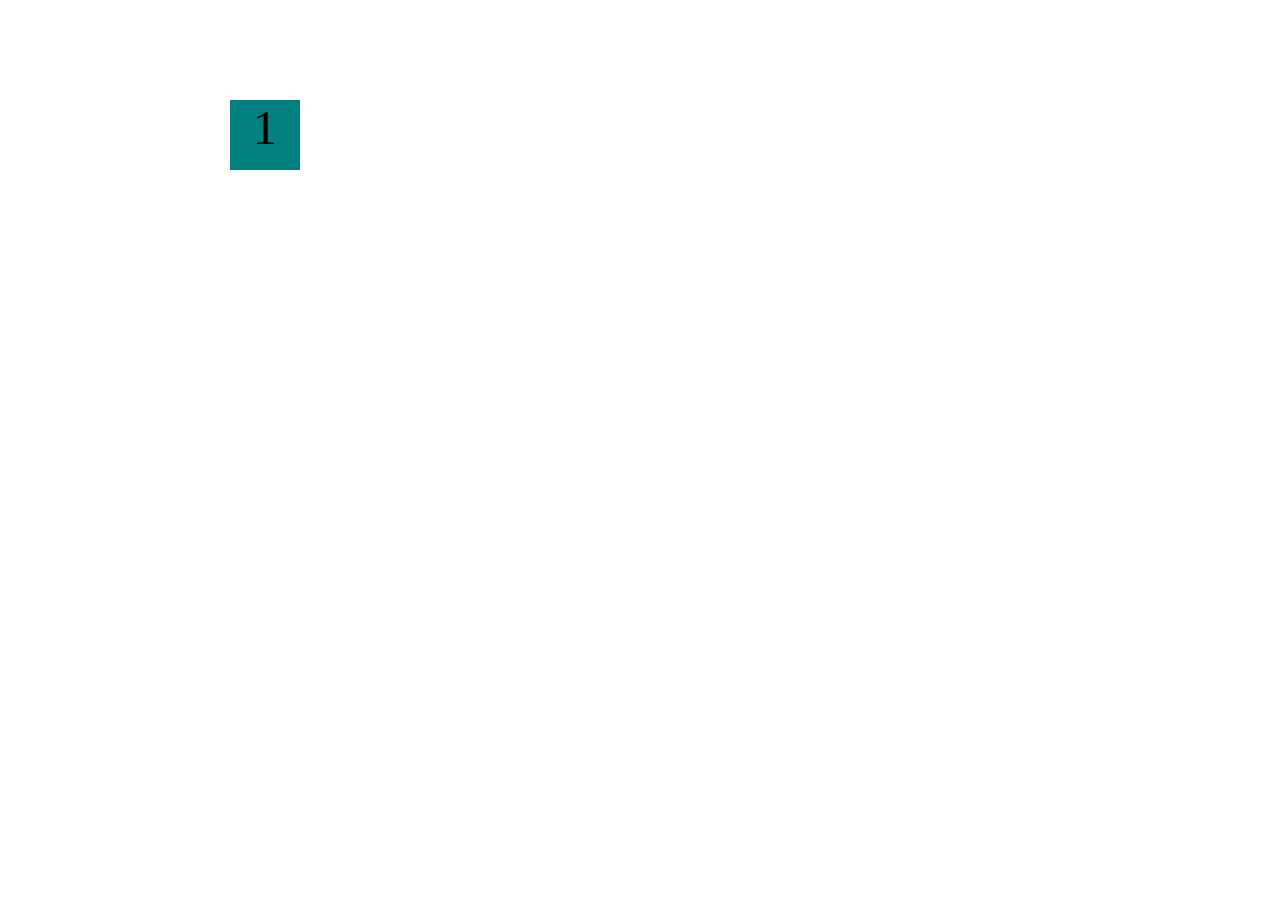
==== projects/bouncing-box/index.html @ e35958fd "create awesome platformer game" ====
<!DOCTYPE html>
<html>
<head>
	<meta charset="utf-8">
	<title>Bouncing Box</title>
	<script src="jquery.min.js"></script>

<!-- 	<script src="//cdnjs.cloudflare.com/ajax/libs/jquery/2.1.1/jquery.min.js"></script> -->

	<!-- BEGIN CSS -->
	<style>
		/* TODO 1 */
		[class="box"] {
			display: block;
			position: absolute;
			width: 70px;
			height: 70px;
			top: 100px;
			left: 0px;
			background-color: teal;
			font-size: 300%;
			text-align: center;
		}
	</style>

</head>
<body class="board">
	<!-- HTML for the box -->
	<div class="box">1</div>

	<!-- BEGIN JAVASCRIPT -->
	<script>
		(function(){
			'use strict'
			/* global &*/

			// Variable declarations
			var box;
			var boardWidth;
			var update;
			var handleBoxClick;
			var direction;
direction = 1;

			// jQuery stuff setup for you
			box = $('.box');
			boardWidth = $('.board').width();

			// TODO 2
var position;
var points;
var speed;

position = 100;
points = 0;
speed = 10;
			function update() {
			 position = position + (speed * direction);
    if(position > boardWidth) {
     direction = -1;
}
box.css('left', position);
			};


			
			function handleBoxClick() {
				// TODO 4 / 5
				speed = speed + 3;
  position = 0;
  points = points + 1;
  box.text(points);
			};


			//this calls update every 50 milliseconds
			setInterval(update, 50);
			// this calls the handle handleBoxClick function every time the box is clicked on
			box.on('click', handleBoxClick);
		})();
	</script>
</body>
</html>
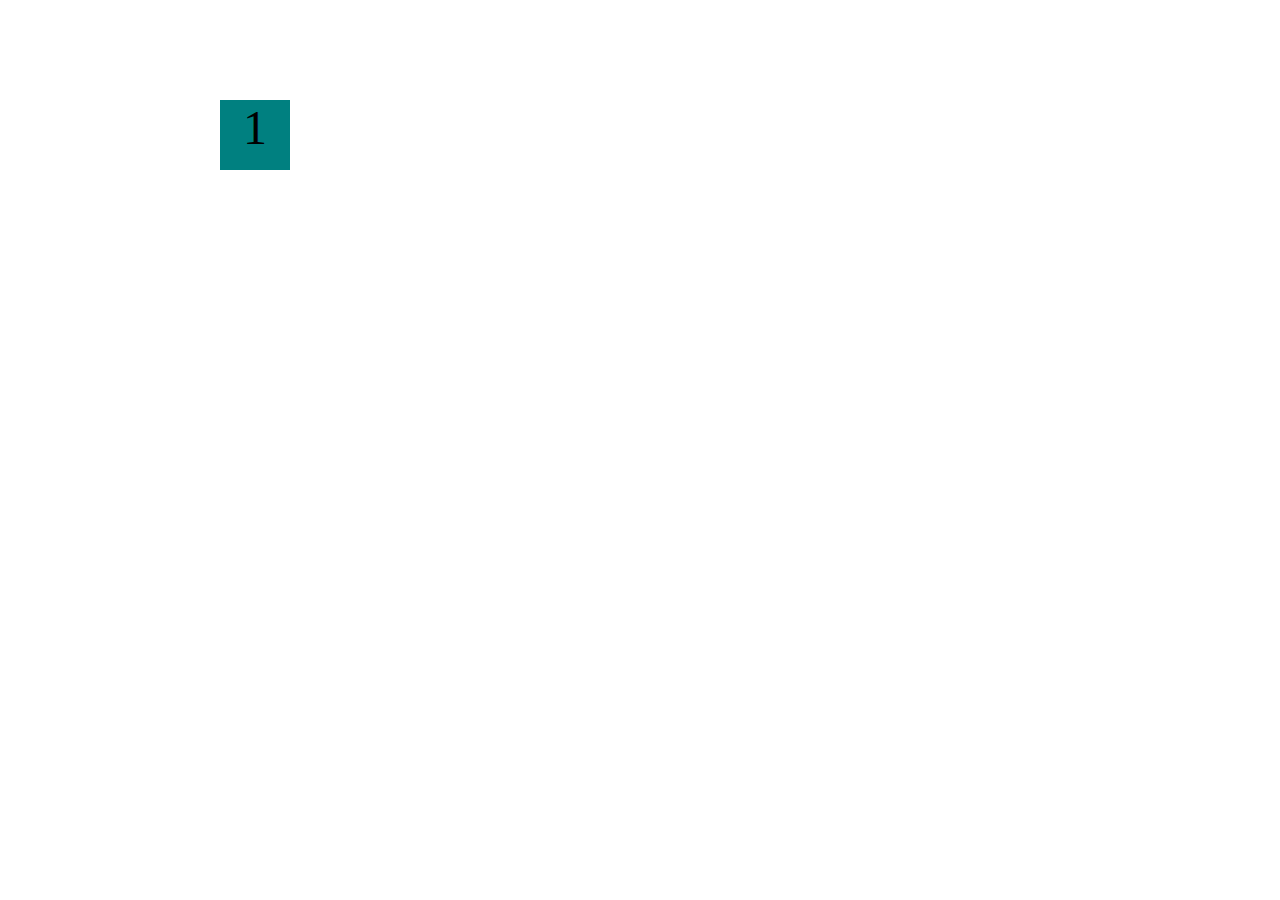
==== commit eaa066e9: "A basic website" ====
--- a/projects/bouncing-box/index.html
+++ b/projects/bouncing-box/index.html
@@ -58,7 +58,11 @@
 			 position = position + (speed * direction);
     if(position > boardWidth) {
      direction = -1;
-}
+    }
+     if(position < 0){
+     	direction = 1;
+     }
+
 box.css('left', position);
 			};
 
